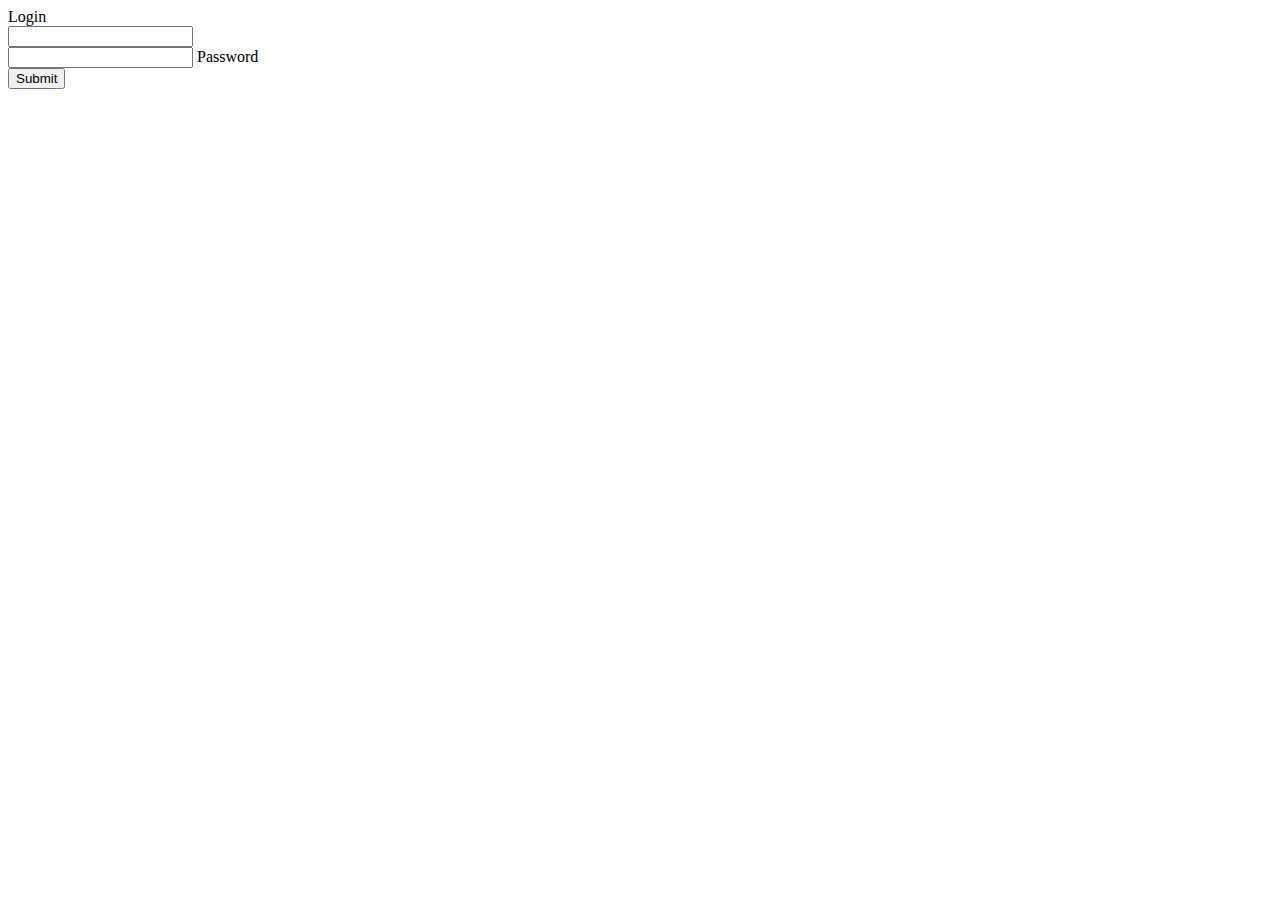
==== index1.html @ 7a80e271 "initial commit" ====
<!DOCTYPE html>
<html lang="en">
<head>
    <meta charset="UTF-8">
    <meta name="viewport" content="width=device-width, initial-scale=1.0">
    <title>Document</title>
</head>
<body>
    <div class="container">
        <div class="titulo">
            Login
        </div>
        <div class="form">
            <form action="#" method="post">
                <div class="input-user">
                    <input type="text" placeholder="" autocomplete="off"required>
                </div>
                <div class="input-password">
                    <input type="password" placeholder="" autocomplete="off"required>
                    <label>Password</label>
                </div>
                <div class="submit">
                    <button class="submit-btn">Submit</button>
                </div>
            </form>
        </div>
    </div>
</body>
</html>
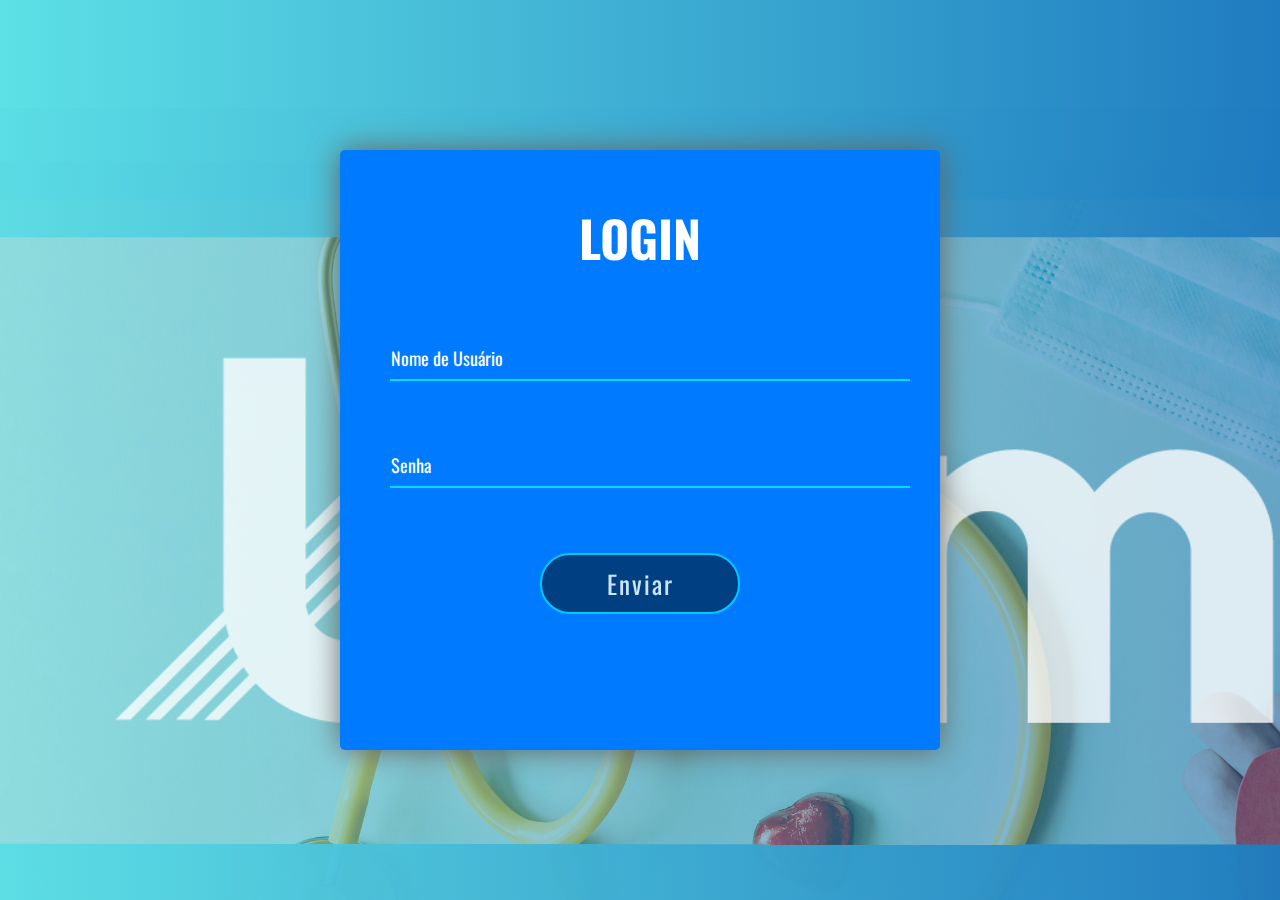
==== commit 9930570a: "initial commit" ====
--- a/index1.html
+++ b/index1.html
@@ -3,7 +3,9 @@
 <head>
     <meta charset="UTF-8">
     <meta name="viewport" content="width=device-width, initial-scale=1.0">
-    <title>Document</title>
+    <title>Unimar-Saúde e Bem estar</title>
+    <link rel="shortcut icon" href="imagem/Uni.favi.jpeg" type="image/x-icon">
+    <link rel="stylesheet" href="style1.css">
 </head>
 <body>
     <div class="container">
@@ -14,16 +16,18 @@
             <form action="#" method="post">
                 <div class="input-user">
                     <input type="text" placeholder="" autocomplete="off"required>
+                    <label> Nome de Usuário</label>
                 </div>
                 <div class="input-password">
                     <input type="password" placeholder="" autocomplete="off"required>
-                    <label>Password</label>
+                    <label>Senha</label>
                 </div>
                 <div class="submit">
-                    <button class="submit-btn">Submit</button>
+                <button class="submit-btn">Enviar</button>
                 </div>
             </form>
         </div>
     </div>
+    <main></main>
 </body>
 </html>--- a/style1.css
+++ b/style1.css
@@ -0,0 +1,169 @@
+@import url('https://fonts.googleapis.com/css2?family=Oswald:wght@200..700&display=swap');
+*{
+    padding: 0;
+    margin: 0;
+    box-sizing: border border-box;
+    outline: none;
+    font-family: "Oswald", sans-serif;
+}
+
+body, html{
+    display: flex;
+    justify-content: center;
+    align-items: center;
+    height: 100vh;
+}
+
+.container{
+    width: 500px;
+    height: 500px;
+    box-shadow: 0 0 30px #636363;
+    border-radius: 5px;
+    background-color: #007bff;
+    padding: 50px;
+}
+
+.submit .logo{
+    width: 150px;
+    letter-spacing: 2px;
+    padding: 8vh;
+    margin: 5px;
+}
+
+
+.container .titulo{
+    font-size: 50px;
+    font-weight: 900;
+    text-align: center;
+    background-color: #ffffff;
+    -webkit-background-clip: text;
+    background-clip: text;
+    color: transparent;
+    text-transform: uppercase;
+    margin-bottom: 60px;
+}
+
+.form .input-user,
+.form .input-password{
+    position: relative;
+    margin: 60px 0;
+}
+
+.input-user,
+.input-password{
+    background-color: #007bff;
+}
+
+.form .input-user input,
+.form .input-password input{
+    width: 100%;
+    padding: 10px;
+    letter-spacing: 1px;
+    color: #ffffff;
+    font-size: 17px;
+    border: none;
+    border-bottom: 2px solid #00ddff;
+    transition: all 100ms ease-in-out;
+    background-color: #007bff;
+}
+
+.form .input-user input:focus,
+.form .input-password input:focus,
+.form .input-user input:valid,
+.form .input-password input:valid{
+    background: transparent;
+    border-bottom: 5px solid #00ddff;
+    border-radius: 5px;
+}
+
+.form .input-user label,
+.form .input-password label{
+    position: absolute;
+    left: 1px;
+    bottom: 10px;
+    color: #ffffff;
+    font-size: 18px;
+    pointer-events: none;
+    transition: all 300ms ease-in-out;
+}
+
+.form .input-user input:focus ~ label,
+.form .input-password input:focus ~ label,
+.form .input-user input:valid ~ label,
+.form .input-password input:valid ~ label{
+    transform: translateY(-30px);
+}
+
+.submit{
+    text-align: center;
+}
+
+button{
+    width: 200px;
+    font-size: 25px;
+    letter-spacing: 2px;
+    padding: 10px;
+    margin: 5px;
+    overflow: hidden;
+    border-radius: 30px;
+    z-index: 1;
+    background-color: #003264;
+    color: #ffffff;
+    border: 2px solid #00ddff;
+    opacity: 0.8;
+    position: relative;
+}
+
+button:hover{
+    color: #ffffff;
+    cursor: pointer;
+}
+
+button::after{
+    position: absolute;
+    content: "";
+    z-index: -1;
+    display: block;
+    background: #007bff;
+}
+
+button[class^="submit-btn"]::after{
+    transition: all 500ms;
+}
+button[class^="submit-btn"]:hover::after{
+    transition: all 500ms;
+    left: 0;
+    right: 0;
+    top: 0;
+    bottom: 0;
+}
+
+button.submit-btn::after{
+    top: 0;
+    bottom: 0;
+    left: 100%;
+    right: -100%;
+}
+
+
+@media (max-width:700px){
+    .container{
+        width: 400px;
+        height: 400px;
+        padding: 12px;
+}
+
+    .container .titulo{
+        font-size: 40px;
+}
+
+    .container .submit button{
+        width: 150px;
+}
+}
+
+body{
+    background-image: url(U2.png);
+    height: 89vh;
+    width: 100%;
+}
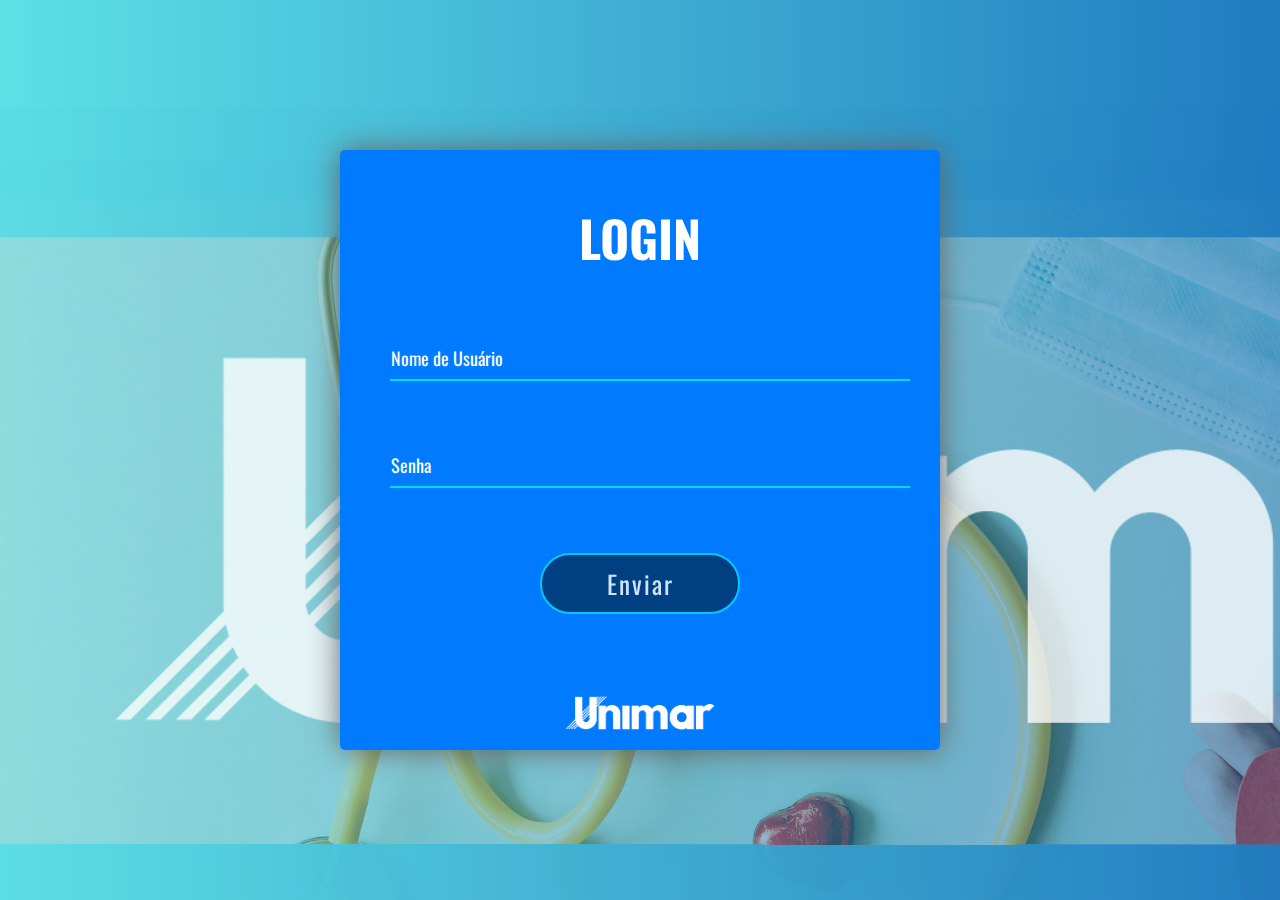
==== commit fa696623: "initial commit" ====
--- a/index1.html
+++ b/index1.html
@@ -24,6 +24,7 @@
                 </div>
                 <div class="submit">
                 <button class="submit-btn">Enviar</button>
+                <img class="logo" src="logo.png" alt="">
                 </div>
             </form>
         </div>
--- a/style1.css
+++ b/style1.css
@@ -114,6 +114,10 @@
     position: relative;
 }
 
+button .logo{
+    height: 10vh;
+}
+
 button:hover{
     color: #ffffff;
     cursor: pointer;
